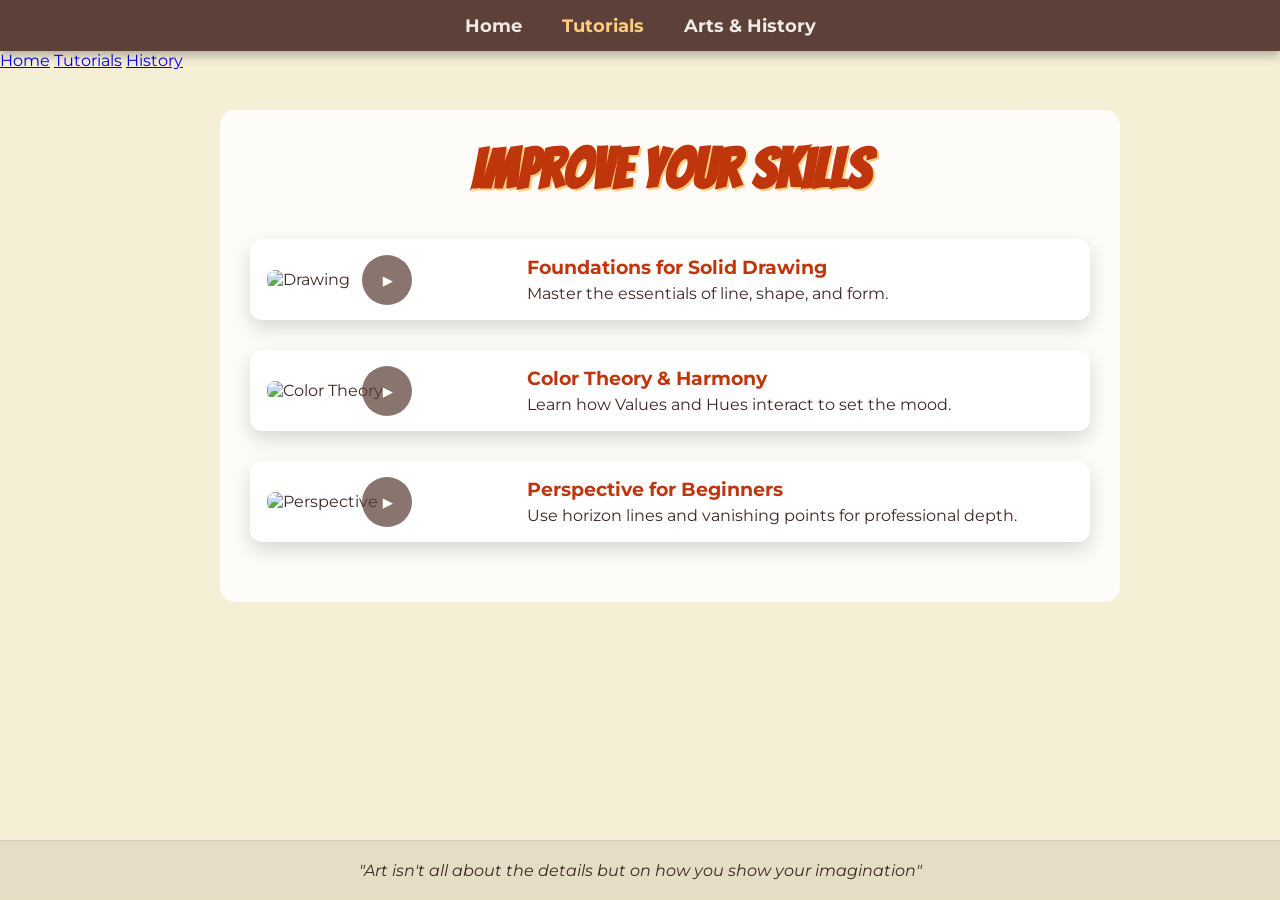
==== page2.html @ 2c244872 "page2.html" ====
<!DOCTYPE html>
<html lang="en">
<head>
    <meta charset="UTF-8">
    <meta name="viewport" content="width=device-width, initial-scale=1.0">
    <title>Tutorials - Philippine Artistry Art Gallery</title>
    <link href="https://fonts.googleapis.com/css2?family=Bangers&family=Montserrat:wght@400;700&display=swap" rel="stylesheet">
    <link rel="stylesheet" href="style.css">
</head>
<body>

<nav class="nav">
    <ul class="nav-list">
        <li><a href="index.html" class="nav-link">Home</a></li>
        <li><a href="tutorials.html" class="nav-link active">Tutorials</a></li>
        <li><a href="history.html" class="nav-link">Arts & History</a></li>
    </ul>
</nav>

<aside class="side-menu">
    <a href="index.html" class="side-link">Home</a>
    <a href="tutorials.html" class="side-link">Tutorials</a>
    <a href="history.html" class="side-link">History</a>
</aside>

<main>
    <div class="content-card">
        <h1 class="section-header">Improve Your Skills</h1>
        
        <a href="https://youtu.be/aMlTKtmczzM" target="_blank" class="tutorial-link">
            <div class="tutorial-row">
                <div class="video-container"><img src="https://img.youtube.com/vi/aMlTKtmczzM/mqdefault.jpg" class="tutorial-thumb" alt="Drawing"></div>
                <div>
                    <h3 class="tutorial-card-title">Foundations for Solid Drawing</h3>
                    <p>Master the essentials of line, shape, and form.</p>
                </div>
            </div>
        </a>

        <a href="https://youtu.be/pAK0cvVQr_4" target="_blank" class="tutorial-link">
            <div class="tutorial-row">
                <div class="video-container"><img src="https://img.youtube.com/vi/pAK0cvVQr_4/mqdefault.jpg" class="tutorial-thumb" alt="Color Theory"></div>
                <div>
                    <h3 class="tutorial-card-title">Color Theory & Harmony</h3>
                    <p>Learn how Values and Hues interact to set the mood.</p>
                </div>
            </div>
        </a>

        <a href="https://youtu.be/qq8SO9tMI8k" target="_blank" class="tutorial-link">
            <div class="tutorial-row">
                <div class="video-container"><img src="https://img.youtube.com/vi/qq8SO9tMI8k/mqdefault.jpg" class="tutorial-thumb" alt="Perspective"></div>
                <div>
                    <h3 class="tutorial-card-title">Perspective for Beginners</h3>
                    <p>Use horizon lines and vanishing points for professional depth.</p>
                </div>
            </div>
        </a>
    </div>
</main>

<footer class="footer">
    <p><i>"Art isn't all about the details but on how you show your imagination"</i></p>
</footer>

</body>
</html>
---- style.css ----
:root {
    --primary-color: #5d4037;
    --secondary-color: #efebe9;
    --accent-color: #ffcc80;
    --highlight-color: #bf360c;
    --text-color: #3e2723;
    --bg-overlay: rgba(244, 236, 207, 0.85);
}

* {
    box-sizing: border-box;
    margin: 0;
    padding: 0;
}

body {
    font-family: 'Montserrat', 'Segoe UI', Tahoma, Geneva, Verdana, sans-serif;
    color: var(--text-color);
    min-height: 100vh;
    display: flex;
    flex-direction: column;
    background: linear-gradient(var(--bg-overlay), var(--bg-overlay)),
    url('https://cdn.luxatic.com/wp-content/uploads/2019/02/Vincent-van-Gogh.jpg') no-repeat center center fixed;
    background-size: cover;
}

.nav {
    background-color: var(--primary-color);
    padding: 15px 0;
    box-shadow: 0 4px 10px rgba(0, 0, 0, 0.3);
    position: sticky;
    top: 0;
    width: 100%;
    z-index: 1000;
}

.nav-list {
    list-style: none;
    display: flex;
    justify-content: center;
    gap: 40px;
}

.nav-link {
    text-decoration: none;
    color: var(--secondary-color);
    font-weight: bold;
    font-size: 1.1rem;
    transition: all 0.3s ease;
}

.nav-link:hover, 
.nav-link.active { 
    color: var(--accent-color);
    transform: scale(1.05);
}

    position: fixed; 
    left: 0; 
    top: 50%; 
    transform: translateY(-50%); 
    background-color: rgba(93, 64, 55, 0.9); 
    padding: 20px 10px; 
    border-radius: 0 10px 10px 0; 
    display: flex; 
    flex-direction: column; 
    gap: 20px; 
    box-shadow: 2px 0 10px rgba(0, 0, 0, 0.2); 
    z-index: 999; 
}

.side-link { 
    writing-mode: vertical-rl; 
    text-orientation: mixed; 
    transform: rotate(180deg); 
    color: var(--secondary-color); 
    text-decoration: none; 
    font-size: 0.9rem; 
    font-weight: bold; 
    padding: 10px 5px; 
    transition: all 0.3s ease; 
    border-left: 3px solid transparent; 
}

.side-link:hover { 
    color: var(--accent-color); 
    border-left: 3px solid var(--accent-color); 
}

main { 
    flex: 1; 
    padding: 40px 20px; 
    margin-left: 60px; /* Accommodates sidebar */
    display: flex;
    flex-direction: column;
    align-items: center;
    animation: fadeIn 0.5s ease;
}

@keyframes fadeIn { 
    from { opacity: 0; transform: translateY(10px); } 
    to { opacity: 1; transform: translateY(0); } 
}

.content-card, .history-container {
    width: 100%;
    max-width: 900px;
    margin: 0 auto;
    background: rgba(255, 255, 255, 0.85);
    padding: 30px;
    border-radius: 15px;
}

.section-header {
    font-family: 'Bangers', cursive;
    font-size: 3.5rem;
    text-align: center;
    color: var(--highlight-color);
    text-shadow: 2px 2px 0px var(--accent-color);
    margin-bottom: 40px;
}

.artist-card, .tutorial-row {
    display: grid;
    grid-template-columns: 180px 1fr 250px;
    gap: 25px;
    background: rgba(255, 255, 255, 0.95);
    margin-bottom: 30px;
    padding: 25px;
    border-radius: 15px;
    box-shadow: 0 8px 20px rgba(0,0,0,0.15);
    align-items: center;
    width: 100%;
}

.profile-circle {
    width: 150px; 
    height: 150px; 
    border-radius: 50%; 
    overflow: hidden; 
    border: 5px solid var(--primary-color);
}

.profile-circle img { 
    width: 100%; 
    height: 100%; 
    object-fit: cover; 
}

.art-square { 
    width: 100%; 
    height: 200px; 
    border-radius: 10px; 
    overflow: hidden; 
}

.art-square img { 
    width: 100%; 
    height: 100%; 
    object-fit: cover; 
}

.tutorial-link { 
    text-decoration: none; 
    color: inherit; 
    display: block; 
    margin-bottom: 30px; 
}

.tutorial-row { 
    display: flex; 
    gap: 20px; 
    align-items: center; 
    background: #fff; 
    padding: 15px; 
    border-radius: 12px; 
    transition: 0.3s; 
    border: 2px solid transparent; 
}

.tutorial-link:hover .tutorial-row { 
    transform: scale(1.02); 
    border-color: var(--accent-color); 
    box-shadow: 0 5px 15px rgba(0,0,0,0.1); 
}

.video-container { 
    position: relative; 
    width: 240px; 
    flex-shrink: 0; 
}

.tutorial-thumb { 
    width: 100%; 
    border-radius: 8px; 
    display: block; 
}

.video-container::after { 
    content: '▶'; 
    position: absolute; 
    top: 50%; 
    left: 50%; 
    transform: translate(-50%, -50%); 
    background: rgba(93, 64, 55, 0.8); 
    color: white; 
    width: 50px; 
    height: 50px; 
    border-radius: 50%; 
    display: flex; 
    justify-content: center; 
    align-items: center; 
    font-size: 1.5rem; 
    opacity: 0.9; 
}

.tutorial-card-title { 
    color: var(--highlight-color); 
    margin-bottom: 5px; 
}

/* --- HOME PAGE / LOGIN --- */
.home-hero { 
    text-align: center; 
    display: flex; 
    flex-direction: column; 
    align-items: center; 
    max-width: 500px;
}

.home-title { 
    font-family: 'Cinzel', serif; 
    font-size: 3.5rem; 
    color: #2c3e50; 
}

.home-subtitle { 
    font-style: italic; 
    color: #6d4c41; 
    margin-bottom: 20px; 
}

.login-card { 
    background-color: rgba(255, 255, 255, 0.95); 
    padding: 40px 30px; 
    border-radius: 12px; 
    box-shadow: 0 10px 30px rgba(0, 0, 0, 0.2); 
    width: 100%; 
    max-width: 400px; 
    margin-top: 20px;
}

.form-input { 
    width: 100%; 
    padding: 12px; 
    border: 2px solid #a1887f; 
    border-radius: 6px; 
    margin-bottom: 15px; 
}

.btn-submit { 
    width: 100%; 
    padding: 12px; 
    font-weight: bold; 
    color: white; 
    background-color: var(--primary-color); 
    border: none; 
    border-radius: 6px; 
    cursor: pointer; 
    transition: background 0.3s;
}

.btn-submit:hover {
    background-color: var(--highlight-color);
}

.footer { 
    margin-top: auto; 
    padding: 20px; 
    text-align: center; 
    background-color: rgba(93, 64, 55, 0.1); 
    border-top: 1px solid #d7ccc8; 
}

@media (max-width: 768px) {
    main {
        margin-left: 0 !important;
    }
    .side-menu {
        display: none; /* Hide sidebar on mobile for better space */
    }
    .artist-card, .tutorial-row {
        grid-template-columns: 1fr;
        text-align: center;
        flex-direction: column;
    }
    .video-container {
        width: 100%;
    }
    .profile-circle, .art-square {
        margin: 0 auto;
    }
    .nav-list {
        gap: 15px;
    }
    .home-title {
        font-size: 2.5rem;
    }
}
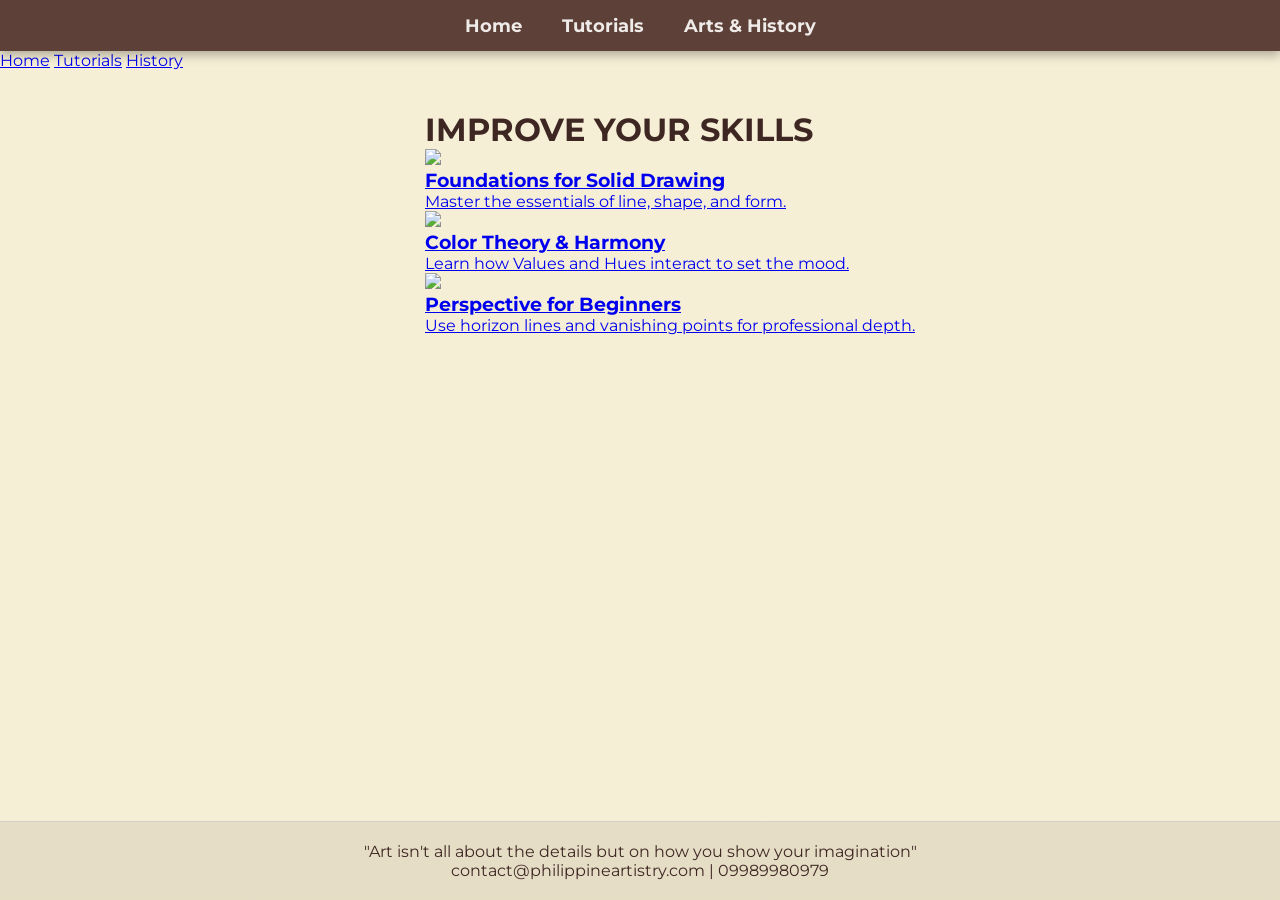
==== commit adf247d2: "page2.html" ====
--- a/page2.html
+++ b/page2.html
@@ -3,65 +3,64 @@
 <head>
     <meta charset="UTF-8">
     <meta name="viewport" content="width=device-width, initial-scale=1.0">
-    <title>Tutorials - Philippine Artistry Art Gallery</title>
+    <title>Tutorials - Philippine Artistry</title>
     <link href="https://fonts.googleapis.com/css2?family=Bangers&family=Montserrat:wght@400;700&display=swap" rel="stylesheet">
     <link rel="stylesheet" href="style.css">
 </head>
 <body>
+    <nav class="nav">
+        <ul class="nav-list">
+            <li><a href="index.html" class="nav-link">Home</a></li>
+            <li><a href="page2.html" class="nav-link">Tutorials</a></li>
+            <li><a href="page3.html" class="nav-link">Arts & History</a></li>
+        </ul>
+    </nav>
 
-<nav class="nav">
-    <ul class="nav-list">
-        <li><a href="index.html" class="nav-link">Home</a></li>
-        <li><a href="tutorials.html" class="nav-link active">Tutorials</a></li>
-        <li><a href="history.html" class="nav-link">Arts & History</a></li>
-    </ul>
-</nav>
+    <aside class="side-menu">
+        <a href="index.html" class="side-link">Home</a>
+        <a href="page2.html" class="side-link">Tutorials</a>
+        <a href="page3.html" class="side-link">History</a>
+    </aside>
 
-<aside class="side-menu">
-    <a href="index.html" class="side-link">Home</a>
-    <a href="tutorials.html" class="side-link">Tutorials</a>
-    <a href="history.html" class="side-link">History</a>
-</aside>
+    <main>
+        <div class="content-container">
+            <h1 class="page-header">IMPROVE YOUR SKILLS</h1>
+            
+            <a href="https://youtu.be/aMlTKtmczzM" target="_blank" class="card-link">
+                <div class="card">
+                    <img src="https://img.youtube.com/vi/aMlTKtmczzM/mqdefault.jpg" class="card-thumb">
+                    <div class="card-text">
+                        <h3>Foundations for Solid Drawing</h3>
+                        <p>Master the essentials of line, shape, and form.</p>
+                    </div>
+                </div>
+            </a>
 
-<main>
-    <div class="content-card">
-        <h1 class="section-header">Improve Your Skills</h1>
-        
-        <a href="https://youtu.be/aMlTKtmczzM" target="_blank" class="tutorial-link">
-            <div class="tutorial-row">
-                <div class="video-container"><img src="https://img.youtube.com/vi/aMlTKtmczzM/mqdefault.jpg" class="tutorial-thumb" alt="Drawing"></div>
-                <div>
-                    <h3 class="tutorial-card-title">Foundations for Solid Drawing</h3>
-                    <p>Master the essentials of line, shape, and form.</p>
+            <a href="https://youtu.be/pAK0cvVQr_4" target="_blank" class="card-link">
+                <div class="card">
+                    <img src="https://img.youtube.com/vi/pAK0cvVQr_4/mqdefault.jpg" class="card-thumb">
+                    <div class="card-text">
+                        <h3>Color Theory & Harmony</h3>
+                        <p>Learn how Values and Hues interact to set the mood.</p>
+                    </div>
                 </div>
-            </div>
-        </a>
+            </a>
 
-        <a href="https://youtu.be/pAK0cvVQr_4" target="_blank" class="tutorial-link">
-            <div class="tutorial-row">
-                <div class="video-container"><img src="https://img.youtube.com/vi/pAK0cvVQr_4/mqdefault.jpg" class="tutorial-thumb" alt="Color Theory"></div>
-                <div>
-                    <h3 class="tutorial-card-title">Color Theory & Harmony</h3>
-                    <p>Learn how Values and Hues interact to set the mood.</p>
+            <a href="https://youtu.be/qq8SO9tMI8k?si=dzGZjPWueIJqg6T0" target="_blank" class="card-link">
+                <div class="card">
+                    <img src="https://up.yimg.com/ib/th/id/OVP.GzD_5qSKx3_w2NxrhmfbNgHgFo?pid=Api&w=296&h=156&c=7&p=0&rs=1&qlt=95" class="card-thumb">
+                    <div class="card-text">
+                        <h3>Perspective for Beginners</h3>
+                        <p>Use horizon lines and vanishing points for professional depth.</p>
+                    </div>
                 </div>
-            </div>
-        </a>
+            </a>
+        </div>
+    </main>
 
-        <a href="https://youtu.be/qq8SO9tMI8k" target="_blank" class="tutorial-link">
-            <div class="tutorial-row">
-                <div class="video-container"><img src="https://img.youtube.com/vi/qq8SO9tMI8k/mqdefault.jpg" class="tutorial-thumb" alt="Perspective"></div>
-                <div>
-                    <h3 class="tutorial-card-title">Perspective for Beginners</h3>
-                    <p>Use horizon lines and vanishing points for professional depth.</p>
-                </div>
-            </div>
-        </a>
-    </div>
-</main>
-
-<footer class="footer">
-    <p><i>"Art isn't all about the details but on how you show your imagination"</i></p>
-</footer>
-
+    <footer class="footer">
+        <p>"Art isn't all about the details but on how you show your imagination"</p>
+        <p>contact@philippineartistry.com | 09989980979</p>
+    </footer>
 </body>
 </html>
